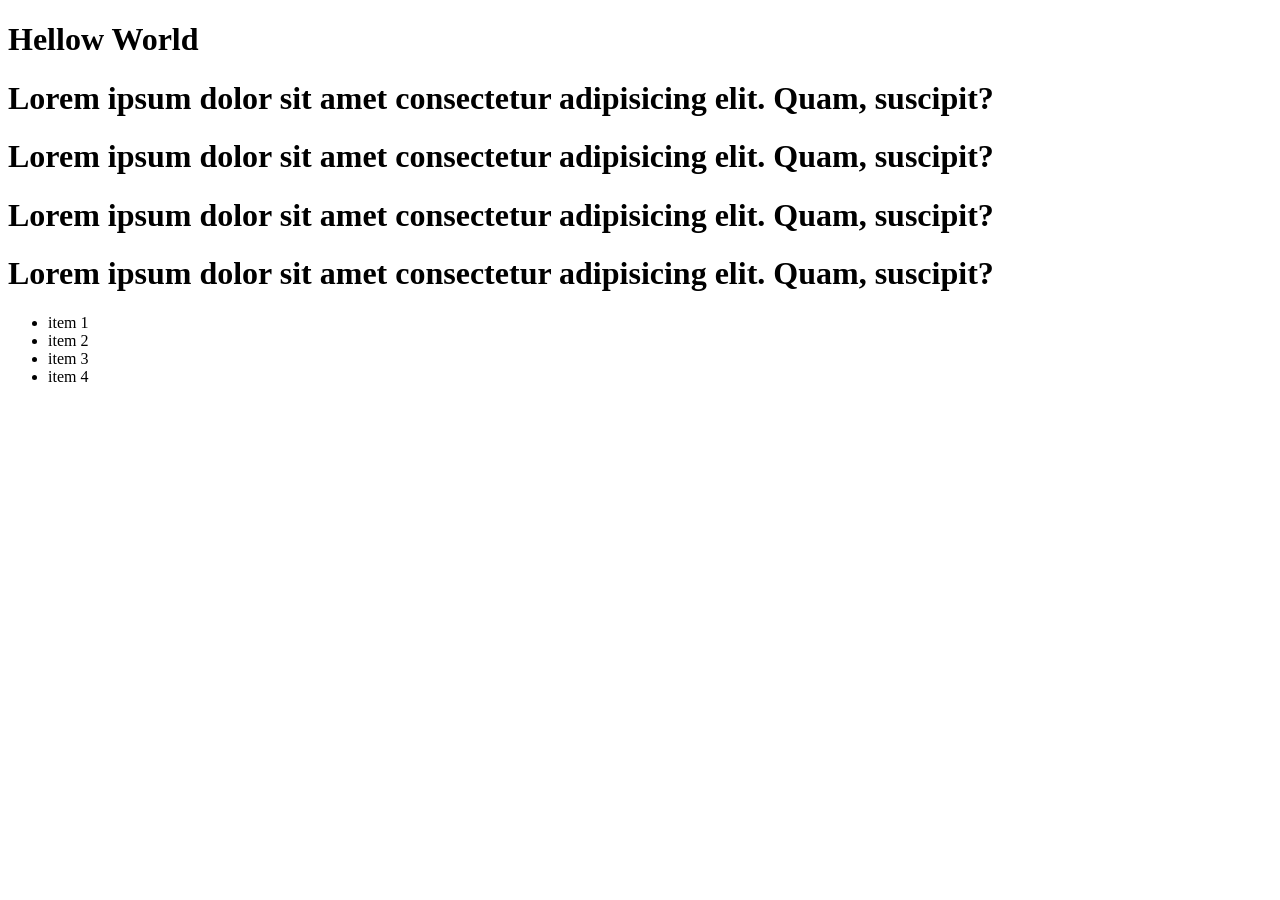
==== DOM-MiniProjects-Class/index.html @ cfea6d94 "updated code to understand NodeList, HTML Collections and append inner HTML elements in script tag" ====
<!DOCTYPE html>
<html lang="en">
<head> 
    <title id="title">Document</title>
</head>
<body>
    <h1 id="heading1">Hellow World</h1>
    <p class="para" id="bpara1">
        <h1 id="bpara1h1">Lorem ipsum dolor sit amet consectetur adipisicing elit. Quam, suscipit?</h1>
    </p>
    <p class="para" id="bpara2">
        <h1 id="bpara2h1">Lorem ipsum dolor sit amet consectetur adipisicing elit. Quam, suscipit?</h1>
    </p>
    <p class="para" id="bpara3">
        <h1 id="bpara3h1">Lorem ipsum dolor sit amet consectetur adipisicing elit. Quam, suscipit?</h1>
    </p>
    <p class="para" id="bpara4">
        <h1 id="bpara4h1">Lorem ipsum dolor sit amet consectetur adipisicing elit. Quam, suscipit?</h1>
    </p>

    <ul id="list-container" class="list">
        <li>item 1</li>
        <li>item 2</li>
        <li>item 3</li>
    </ul>

    <script>
        const listItems = document.querySelectorAll("#list-container li")
        const ul = document.getElementById("list-container")
        ul.innerHTML += "<li>item 4</li>"
        console.log(listItems.length)
    </script>
</body>
</html>
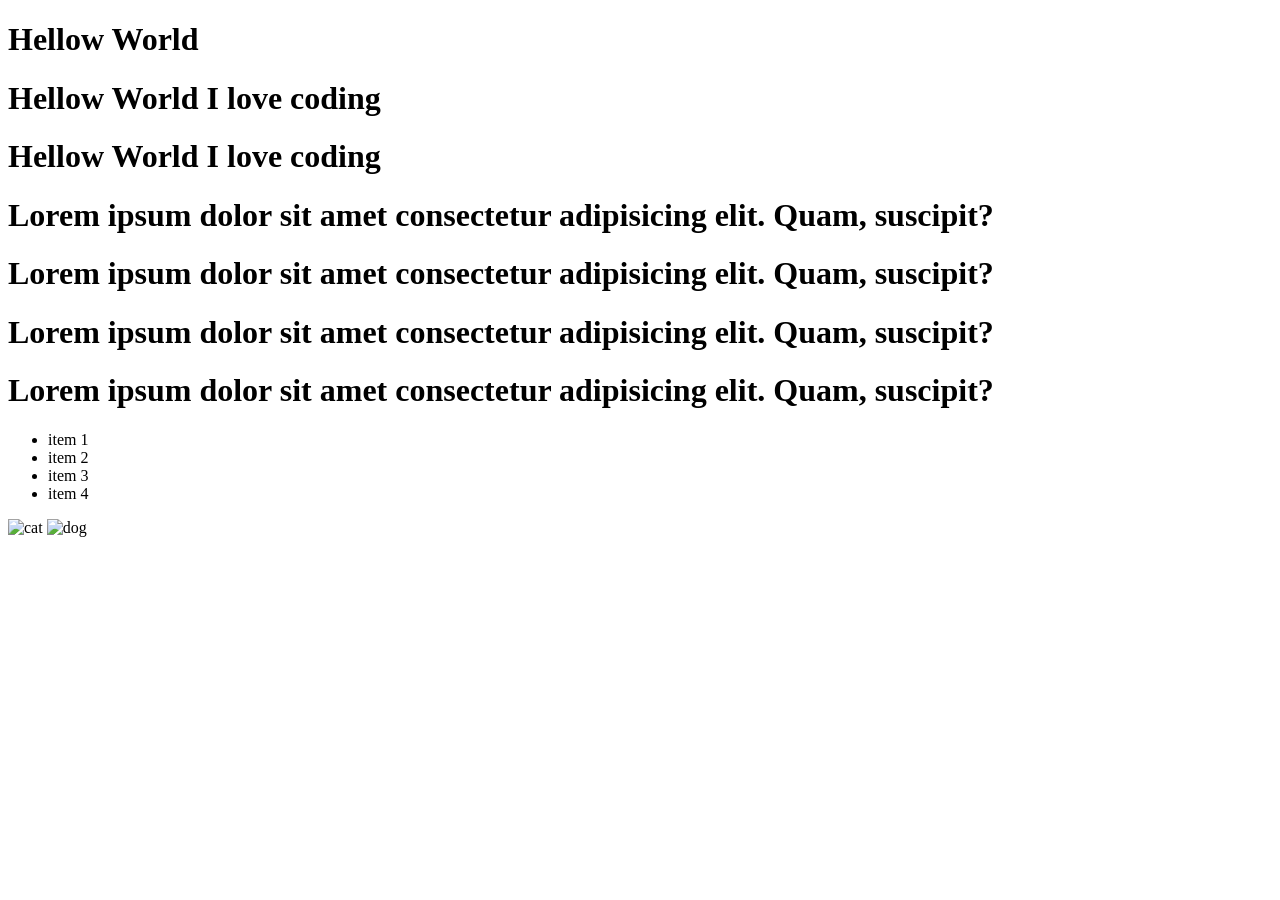
==== commit eb3e5a1c: "updated code to understand and manipulate attributes, innerHTML, innerText and textContent propertie" ====
--- a/DOM-MiniProjects-Class/index.html
+++ b/DOM-MiniProjects-Class/index.html
@@ -5,6 +5,8 @@
 </head>
 <body>
     <h1 id="heading1">Hellow World</h1>
+    <h1 id="heading1">Hellow World <span>I love coding</span></h1> <!--For innerHTML property demo-->
+    <h1 id="heading1">Hellow World <span display ='none'>I love coding</span></h1><!--For innerText and textContent property demo-->
     <p class="para" id="bpara1">
         <h1 id="bpara1h1">Lorem ipsum dolor sit amet consectetur adipisicing elit. Quam, suscipit?</h1>
     </p>
@@ -24,6 +26,10 @@
         <li>item 3</li>
     </ul>
 
+    <img id="img1" src="https://render.pixels.com/images/rendered/search/print/6/8/break/images/artworkimages/medium/1/7-russian-blue-cat-nailia-schwarz.jpg" alt="cat">
+    <img id="img2" class="image-png" src="https://render.pixels.com/images/rendered/search/print/6.5/8/break/images/artworkimages/medium/1/portrait-of-a-westie-dog-edward-fielding.jpg" alt="dog">
+    
+
     <script>
         const listItems = document.querySelectorAll("#list-container li")
         const ul = document.getElementById("list-container")
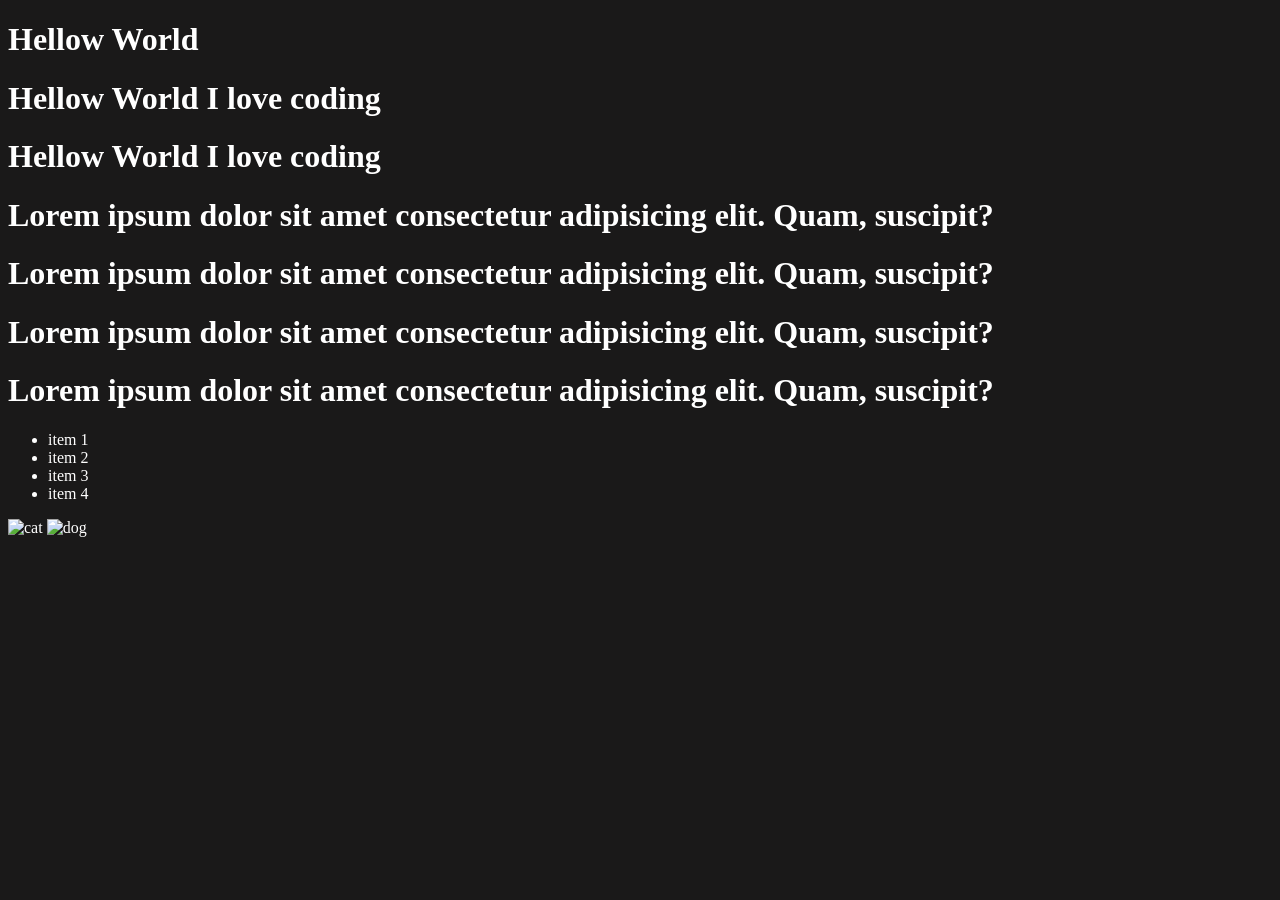
==== commit c1d040ff: "added Toggle Dark Mode with Heading Font Family Change DOM Mini Project #1" ====
--- a/DOM-MiniProjects-Class/index.html
+++ b/DOM-MiniProjects-Class/index.html
@@ -2,6 +2,7 @@
 <html lang="en">
 <head> 
     <title id="title">Document</title>
+    <link rel="stylesheet" href="style.css">
 </head>
 <body>
     <h1 id="heading1">Hellow World</h1>
--- a/DOM-MiniProjects-Class/style.css
+++ b/DOM-MiniProjects-Class/style.css
@@ -0,0 +1,20 @@
+body{
+    background-color: rgb(26, 25, 25);
+    color: white;
+}
+
+.red{
+    color: red;
+}
+
+.button{
+    background-color: #4caf50;
+    border: none;
+    color: white;
+    padding: 15px 32px;
+    text-align: center;
+    text-decoration: none;
+    display: inline-block;
+    font-size: 16px;
+    font-family: system-ui, -apple-system, BlinkMacSystemFont, 'Segoe UI', Roboto, Oxygen, Ubuntu, Cantarell, 'Open Sans', 'Helvetica Neue', sans-serif;
+}
